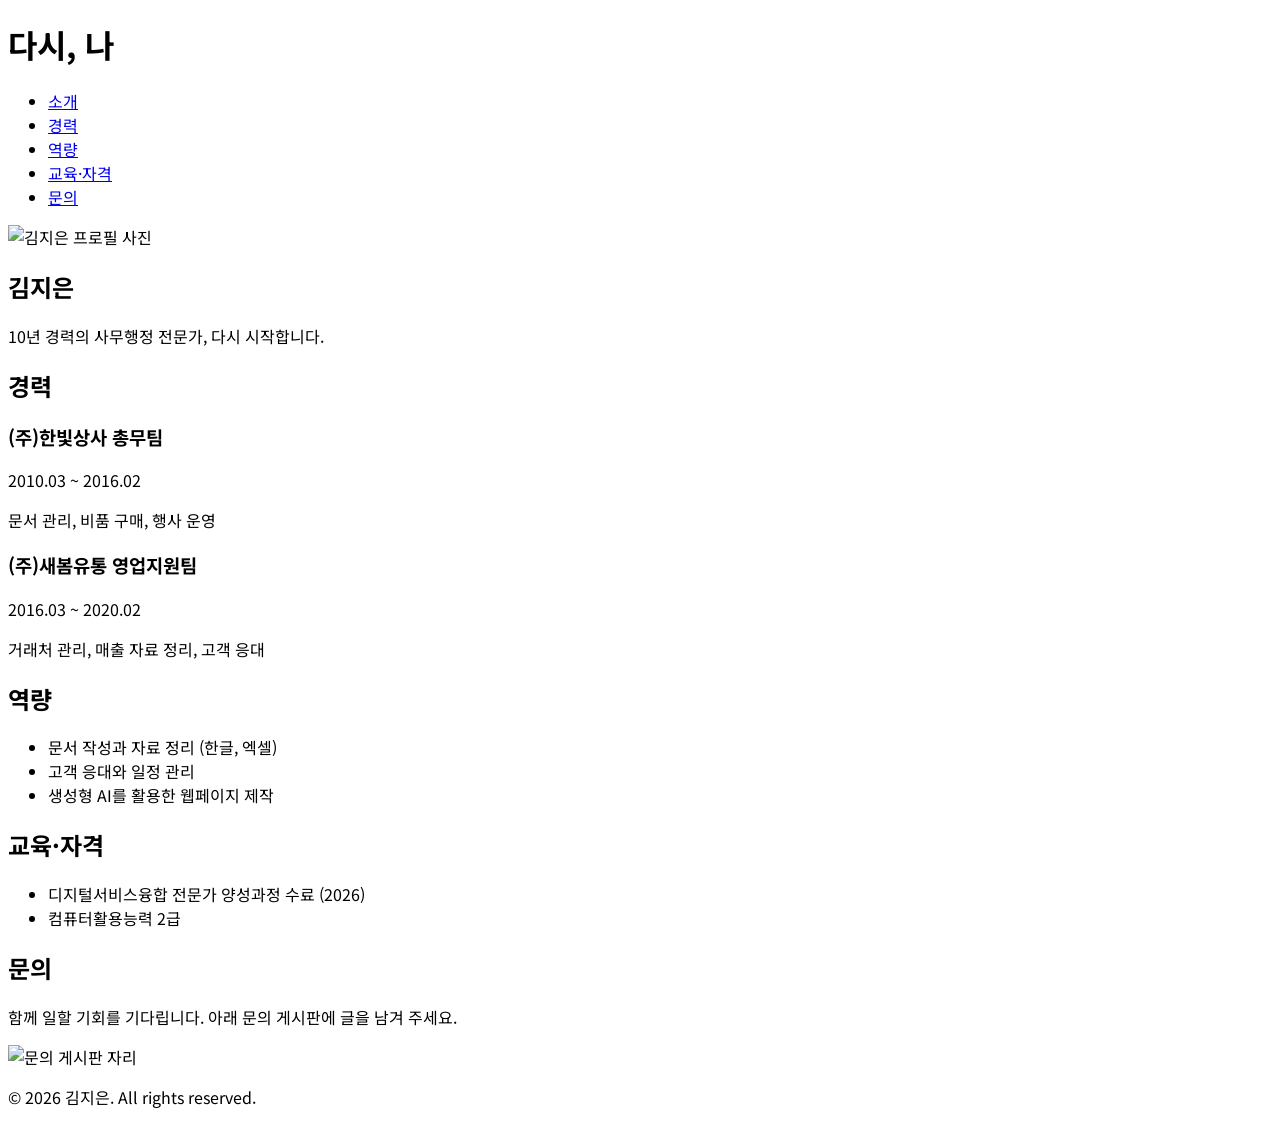
==== index.html @ a49a5acb "1일차: 포트폴리오 폴더 구성과 HTML뼈대 완성" ====
<!DOCTYPE html>
<html lang="ko">
<head>
  <!-- 문자 인코딩: 한글이 깨지지 않도록 설정 -->
  <meta charset="UTF-8">
  <!-- 모바일 화면 크기에 맞추는 설정 (2일차 반응형에서 사용) -->
  <meta name="viewport" content="width=device-width, initial-scale=1.0">
  <title>다시, 나 | 김지은 포트폴리오</title>

  <!-- Google Fonts: Noto Sans KR 글꼴 연결 -->
  <link rel="preconnect" href="https://fonts.googleapis.com">
  <link rel="preconnect" href="https://fonts.gstatic.com" crossorigin>
  <link href="https://fonts.googleapis.com/css2?family=Noto+Sans+KR:wght@400;700&display=swap" rel="stylesheet">

  <!-- 외부 CSS 파일 연결 -->
  <link rel="stylesheet" href="css/style.css">

  <!-- 외부 JavaScript 파일 연결 (defer: 화면을 다 읽은 뒤 실행) -->
  <script src="js/script.js" defer></script>
</head>
<body>

  <!-- 머리 영역: 사이트 이름과 메뉴 -->
  <header>
    <h1>다시, 나</h1>
    <nav>
      <ul>
        <li><a href="#about">소개</a></li>
        <li><a href="#career">경력</a></li>
        <li><a href="#skills">역량</a></li>
        <li><a href="#education">교육·자격</a></li>
        <li><a href="#contact">문의</a></li>
      </ul>
    </nav>
  </header>

  <main>
    <!-- 소개 영역: 프로필 사진과 한 줄 소개 -->
    <section id="about">
      <img src="https://placehold.co/400x400?text=Profile" alt="김지은 프로필 사진" width="400" height="400">
      <h2>김지은</h2>
      <p>10년 경력의 사무행정 전문가, 다시 시작합니다.</p>
    </section>

    <!-- 경력 영역: 회사, 기간, 담당 업무 -->
    <section id="career">
      <h2>경력</h2>
      <article>
        <h3>(주)한빛상사 총무팀</h3>
        <p>2010.03 ~ 2016.02</p>
        <p>문서 관리, 비품 구매, 행사 운영</p>
      </article>
      <article>
        <h3>(주)새봄유통 영업지원팀</h3>
        <p>2016.03 ~ 2020.02</p>
        <p>거래처 관리, 매출 자료 정리, 고객 응대</p>
      </article>
    </section>

    <!-- 역량 영역: 나의 강점 -->
    <section id="skills">
      <h2>역량</h2>
      <ul>
        <li>문서 작성과 자료 정리 (한글, 엑셀)</li>
        <li>고객 응대와 일정 관리</li>
        <li>생성형 AI를 활용한 웹페이지 제작</li>
      </ul>
    </section>

    <!-- 교육·자격 영역 -->
    <section id="education">
      <h2>교육·자격</h2>
      <ul>
        <li>디지털서비스융합 전문가 양성과정 수료 (2026)</li>
        <li>컴퓨터활용능력 2급</li>
      </ul>
    </section>

    <!-- 문의 영역: 4일차에 실제 게시판과 연결 예정 -->
    <section id="contact">
      <h2>문의</h2>
      <p>함께 일할 기회를 기다립니다. 아래 문의 게시판에 글을 남겨 주세요.</p>
      <img src="https://placehold.co/800x300?text=Contact+Board" alt="문의 게시판 자리" width="800" height="300">
    </section>
  </main>

  <!-- 바닥 영역: 저작권 표시 -->
  <footer>
    <p>&copy; 2026 김지은. All rights reserved.</p>
  </footer>

</body>
</html>
---- css/style.css ----
/* =========================================
   다시, 나 - 스타일 파일
   1일차: 구글 글꼴만 적용 (디자인은 2일차)
   ========================================= */

/* 페이지 전체에 Noto Sans KR 글꼴 적용 */
body {
  font-family: 'Noto Sans KR', sans-serif;
}
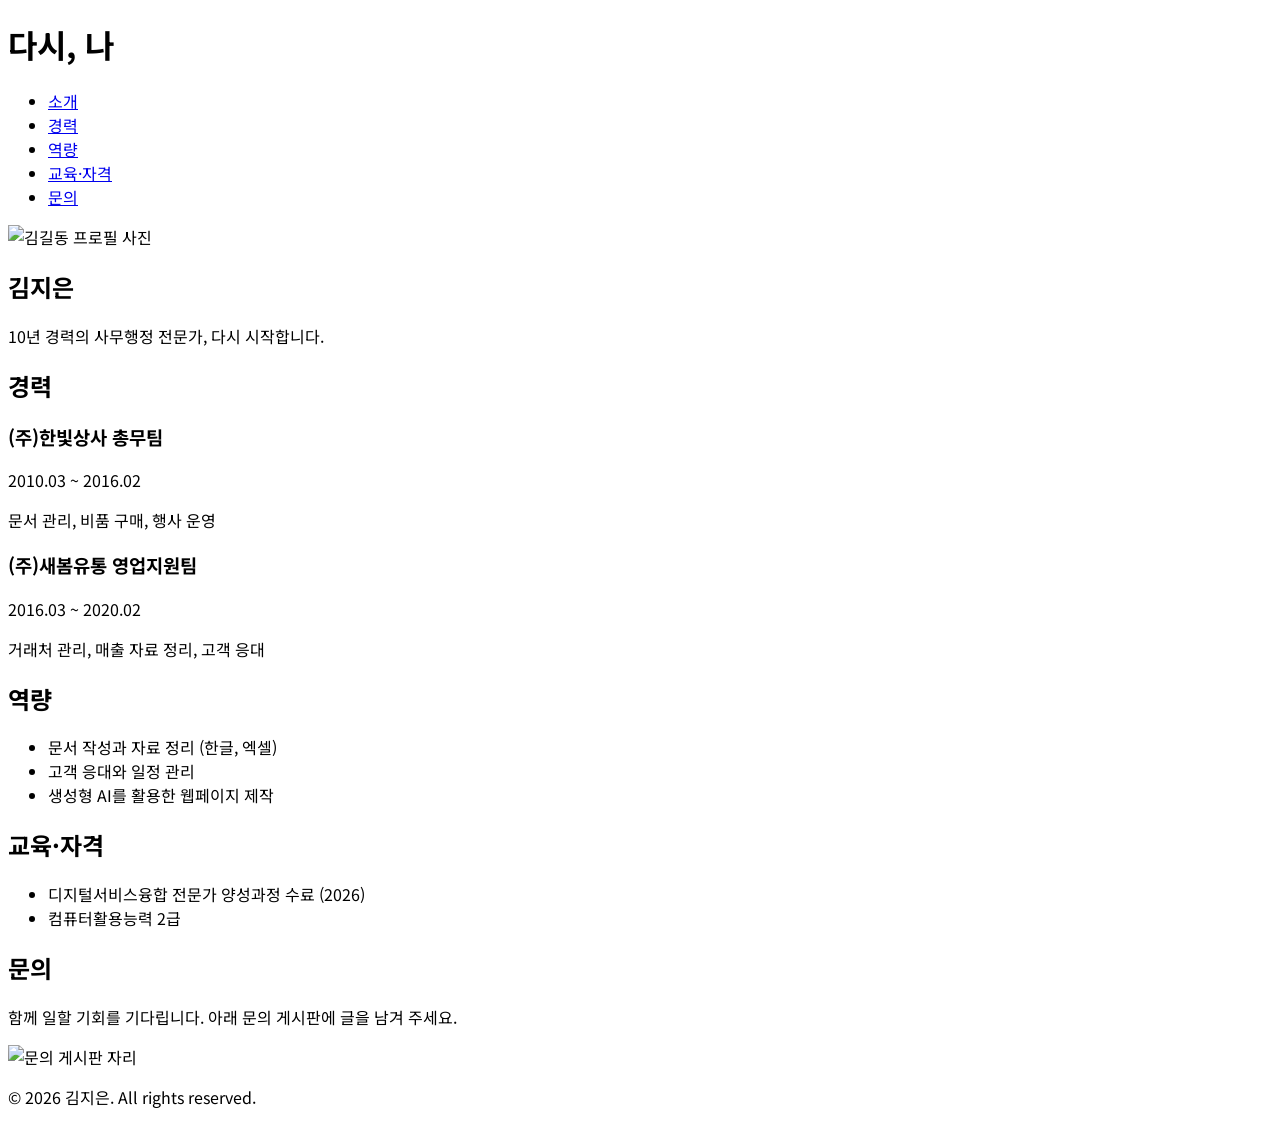
==== commit 140f975c: "이름변경" ====
--- a/index.html
+++ b/index.html
@@ -37,7 +37,7 @@
   <main>
     <!-- 소개 영역: 프로필 사진과 한 줄 소개 -->
     <section id="about">
-      <img src="https://placehold.co/400x400?text=Profile" alt="김지은 프로필 사진" width="400" height="400">
+      <img src="https://placehold.co/400x400?text=Profile" alt="김길동 프로필 사진" width="400" height="400">
       <h2>김지은</h2>
       <p>10년 경력의 사무행정 전문가, 다시 시작합니다.</p>
     </section>
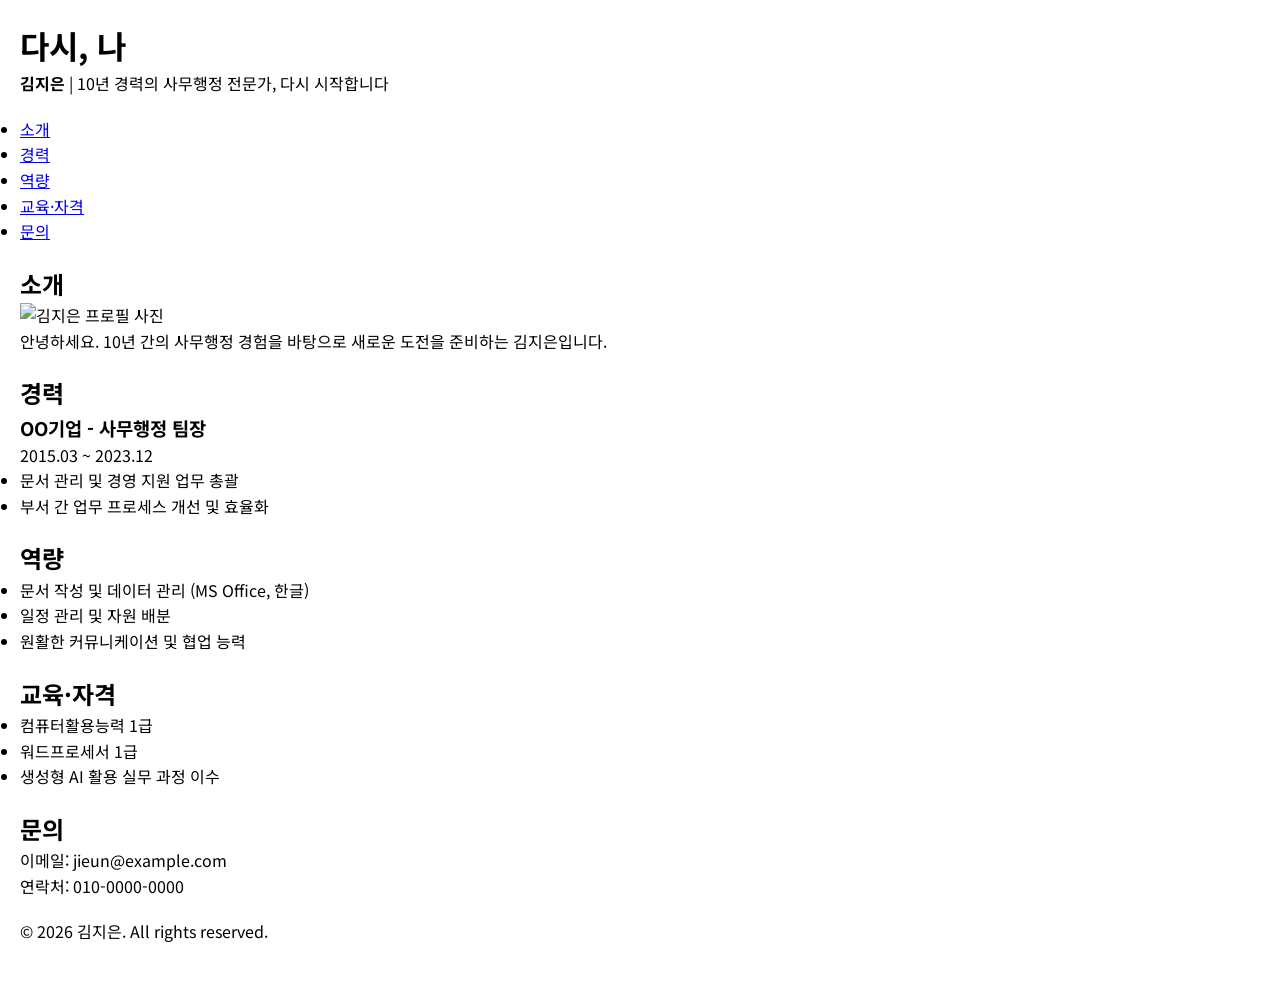
==== commit 953ef4bf: "1일차:프로젝트 폴더 구성과 html 뼈대 작성" ====
--- a/index.html
+++ b/index.html
@@ -1,93 +1,94 @@
 <!DOCTYPE html>
 <html lang="ko">
 <head>
-  <!-- 문자 인코딩: 한글이 깨지지 않도록 설정 -->
-  <meta charset="UTF-8">
-  <!-- 모바일 화면 크기에 맞추는 설정 (2일차 반응형에서 사용) -->
-  <meta name="viewport" content="width=device-width, initial-scale=1.0">
-  <title>다시, 나 | 김지은 포트폴리오</title>
+    <meta charset="UTF-8">
+    <meta name="viewport" content="width=device-width, initial-scale=1.0">
+    <title>다시, 나 - 김지은 포트폴리오</title>
 
-  <!-- Google Fonts: Noto Sans KR 글꼴 연결 -->
-  <link rel="preconnect" href="https://fonts.googleapis.com">
-  <link rel="preconnect" href="https://fonts.gstatic.com" crossorigin>
-  <link href="https://fonts.googleapis.com/css2?family=Noto+Sans+KR:wght@400;700&display=swap" rel="stylesheet">
+    <!-- Google Fonts: Noto Sans KR 연결 -->
+    <link rel="preconnect" href="https://fonts.googleapis.com">
+    <link rel="preconnect" href="https://fonts.gstatic.com" crossorigin>
+    <link href="https://fonts.googleapis.com/css2?family=Noto+Sans+KR:wght@300;400;500;700&display=swap" rel="stylesheet">
 
-  <!-- 외부 CSS 파일 연결 -->
-  <link rel="stylesheet" href="css/style.css">
-
-  <!-- 외부 JavaScript 파일 연결 (defer: 화면을 다 읽은 뒤 실행) -->
-  <script src="js/script.js" defer></script>
+    <!-- 외부 CSS 스타일시트 연결 -->
+    <link rel="stylesheet" href="css/style.css">
 </head>
 <body>
 
-  <!-- 머리 영역: 사이트 이름과 메뉴 -->
-  <header>
-    <h1>다시, 나</h1>
+    <!-- 헤더 영역: 로고 및 메인 프로필 정보 -->
+    <header>
+        <h1>다시, 나</h1>
+        <p><strong>김지은</strong> | 10년 경력의 사무행정 전문가, 다시 시작합니다</p>
+    </header>
+
+    <!-- 네비게이션 영역: 주요 메뉴 링크 -->
     <nav>
-      <ul>
-        <li><a href="#about">소개</a></li>
-        <li><a href="#career">경력</a></li>
-        <li><a href="#skills">역량</a></li>
-        <li><a href="#education">교육·자격</a></li>
-        <li><a href="#contact">문의</a></li>
-      </ul>
+        <ul>
+            <li><a href="#about">소개</a></li>
+            <li><a href="#experience">경력</a></li>
+            <li><a href="#skills">역량</a></li>
+            <li><a href="#education">교육·자격</a></li>
+            <li><a href="#contact">문의</a></li>
+        </ul>
     </nav>
-  </header>
 
-  <main>
-    <!-- 소개 영역: 프로필 사진과 한 줄 소개 -->
-    <section id="about">
-      <img src="https://placehold.co/400x400?text=Profile" alt="김길동 프로필 사진" width="400" height="400">
-      <h2>김지은</h2>
-      <p>10년 경력의 사무행정 전문가, 다시 시작합니다.</p>
-    </section>
+    <!-- 본문 영역 -->
+    <main>
+        <!-- 1. 소개 섹션 -->
+        <section id="about">
+            <h2>소개</h2>
+            <!-- 플레이스홀더 이미지 적용 -->
+            <img src="https://placehold.co/150x150?text=Profile" alt="김지은 프로필 사진" width="150" height="150">
+            <p>안녕하세요. 10년 간의 사무행정 경험을 바탕으로 새로운 도전을 준비하는 김지은입니다.</p>
+        </section>
 
-    <!-- 경력 영역: 회사, 기간, 담당 업무 -->
-    <section id="career">
-      <h2>경력</h2>
-      <article>
-        <h3>(주)한빛상사 총무팀</h3>
-        <p>2010.03 ~ 2016.02</p>
-        <p>문서 관리, 비품 구매, 행사 운영</p>
-      </article>
-      <article>
-        <h3>(주)새봄유통 영업지원팀</h3>
-        <p>2016.03 ~ 2020.02</p>
-        <p>거래처 관리, 매출 자료 정리, 고객 응대</p>
-      </article>
-    </section>
+        <!-- 2. 경력 섹션 -->
+        <section id="experience">
+            <h2>경력</h2>
+            <article>
+                <h3>OO기업 - 사무행정 팀장</h3>
+                <p>2015.03 ~ 2023.12</p>
+                <ul>
+                    <li>문서 관리 및 경영 지원 업무 총괄</li>
+                    <li>부서 간 업무 프로세스 개선 및 효율화</li>
+                </ul>
+            </article>
+        </section>
 
-    <!-- 역량 영역: 나의 강점 -->
-    <section id="skills">
-      <h2>역량</h2>
-      <ul>
-        <li>문서 작성과 자료 정리 (한글, 엑셀)</li>
-        <li>고객 응대와 일정 관리</li>
-        <li>생성형 AI를 활용한 웹페이지 제작</li>
-      </ul>
-    </section>
+        <!-- 3. 역량 섹션 -->
+        <section id="skills">
+            <h2>역량</h2>
+            <ul>
+                <li>문서 작성 및 데이터 관리 (MS Office, 한글)</li>
+                <li>일정 관리 및 자원 배분</li>
+                <li>원활한 커뮤니케이션 및 협업 능력</li>
+            </ul>
+        </section>
 
-    <!-- 교육·자격 영역 -->
-    <section id="education">
-      <h2>교육·자격</h2>
-      <ul>
-        <li>디지털서비스융합 전문가 양성과정 수료 (2026)</li>
-        <li>컴퓨터활용능력 2급</li>
-      </ul>
-    </section>
+        <!-- 4. 교육·자격 섹션 -->
+        <section id="education">
+            <h2>교육·자격</h2>
+            <ul>
+                <li>컴퓨터활용능력 1급</li>
+                <li>워드프로세서 1급</li>
+                <li>생성형 AI 활용 실무 과정 이수</li>
+            </ul>
+        </section>
 
-    <!-- 문의 영역: 4일차에 실제 게시판과 연결 예정 -->
-    <section id="contact">
-      <h2>문의</h2>
-      <p>함께 일할 기회를 기다립니다. 아래 문의 게시판에 글을 남겨 주세요.</p>
-      <img src="https://placehold.co/800x300?text=Contact+Board" alt="문의 게시판 자리" width="800" height="300">
-    </section>
-  </main>
+        <!-- 5. 문의 섹션 -->
+        <section id="contact">
+            <h2>문의</h2>
+            <p>이메일: jieun@example.com</p>
+            <p>연락처: 010-0000-0000</p>
+        </section>
+    </main>
 
-  <!-- 바닥 영역: 저작권 표시 -->
-  <footer>
-    <p>&copy; 2026 김지은. All rights reserved.</p>
-  </footer>
+    <!-- 푸터 영역: 저작권 표시 -->
+    <footer>
+        <p>&copy; 2026 김지은. All rights reserved.</p>
+    </footer>
 
+    <!-- 외부 JavaScript 파일 연결 -->
+    <script src="js/script.js"></script>
 </body>
 </html>
--- a/css/style.css
+++ b/css/style.css
@@ -1,9 +1,17 @@
-/* =========================================
-   다시, 나 - 스타일 파일
-   1일차: 구글 글꼴만 적용 (디자인은 2일차)
-   ========================================= */
+/* 전체 요소 기본 글꼴 설정 (Google Fonts: Noto Sans KR) */
+* {
+    font-family: 'Noto Sans KR', sans-serif;
+    box-sizing: border-box;
+    margin: 0;
+    padding: 0;
+}
 
-/* 페이지 전체에 Noto Sans KR 글꼴 적용 */
+/* 기본 레이아웃 확인용 여백 설정 (디자인 이전 기본 여백만 제공) */
 body {
-  font-family: 'Noto Sans KR', sans-serif;
+    padding: 20px;
+    line-height: 1.6;
+}
+
+header, nav, main, section, footer {
+    margin-bottom: 20px;
 }
